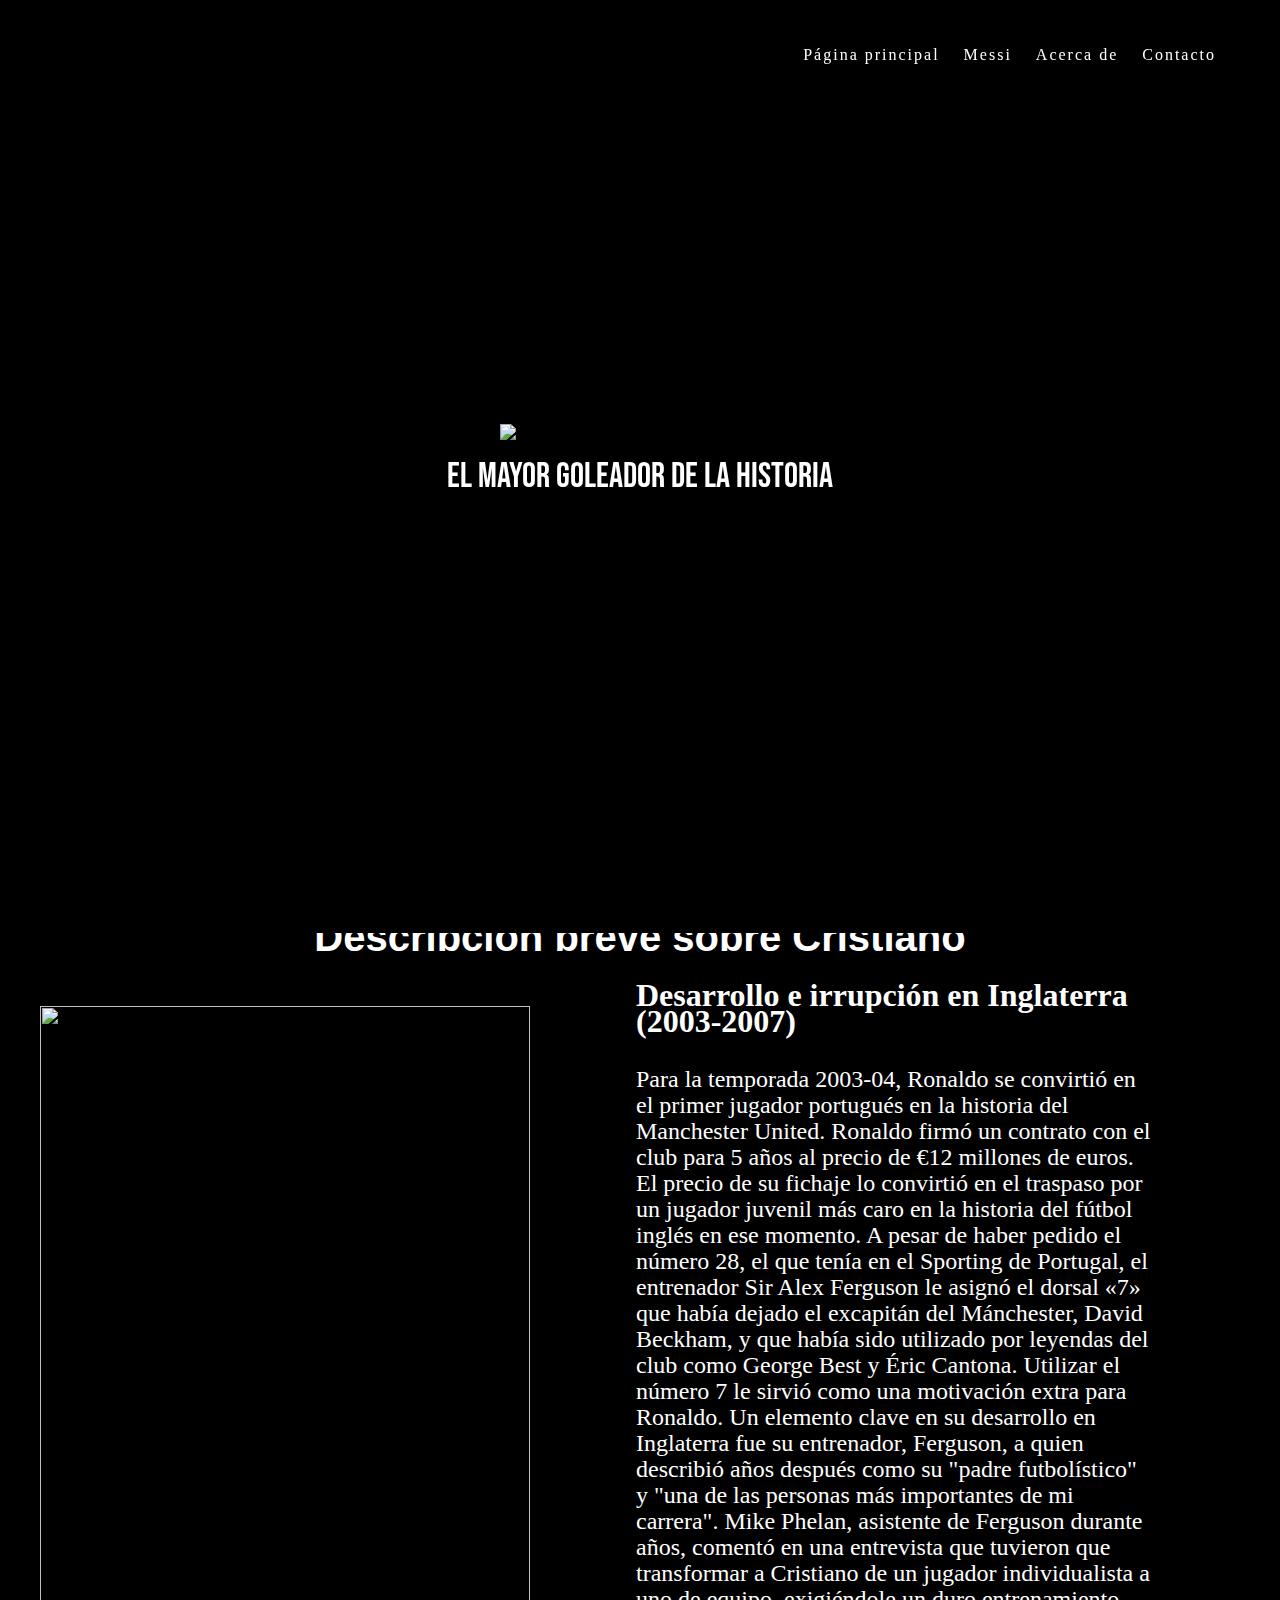
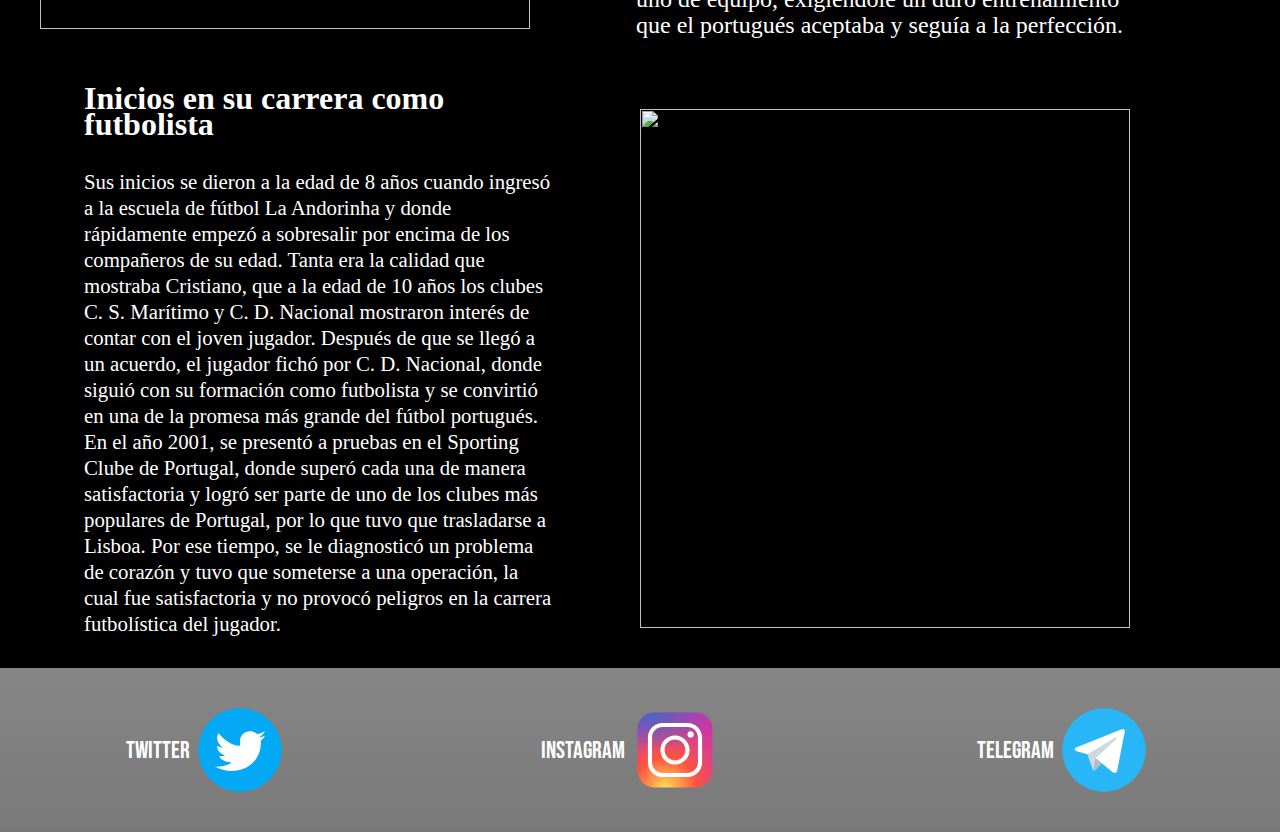
==== cristiano.html @ d227b45a "Add files via upload" ====
<!DOCTYPE html>
<html lang="es">
<head>
    <meta charset="UTF-8">
    <meta name="author" content="Misael Bajaña">
    <meta name="viewport" content="width=device-width, initial-scale=1.0">
    <title>CRISTIANO RONALDO DESC</title>
    <link rel="stylesheet" href="CSS/cristiano1.css">
    <link rel="preconnect" href="https://fonts.googleapis.com">
    <link rel="preconnect" href="https://fonts.gstatic.com" crossorigin>
    <link href="https://fonts.googleapis.com/css2?family=Bebas+Neue&display=swap" rel="stylesheet">
    <link href="https://fonts.googleapis.com/css2?family=Nosifer&display=swap" rel="stylesheet">
    <link href="https://fonts.googleapis.com/css2?family=Metal+Mania&family=Nosifer&display=swap" rel="stylesheet">
</head>
<body>
    <header class="hero">
        <nav class="nav container" id="nav">
            <h1 class="nav__logo"><img src="https://www.cristianoronaldo.com/assets/logos/cr7.svg" alt=""></h1>
            <ul class="nav__links">
                <li class="nav__item">
                    <a href="index.html" class="nav__link">Página principal</a>
                </li>
                <li class="nav__item">
                    <a href="indexargentina.html" class="nav__link">Messi</a>
                </li>
                <li class="nav__item">
                    <a href="#" class="nav__link">Acerca de</a>
                </li>
                <li class="nav__item">
                    <a href="#" class="nav__link">Contacto</a>
                </li>
            </ul>
            <a href="#nav" class="nav__hamburguer">
                <img src="assets/menu.svg" class="nav__icon">
            </a>
            <a href="#" class="nav__close">
                <img src="assets/close.svg" class="nav__icon">
            </a>
        </nav>
        <div class="int">
            <div class="Title">
                <h2><img src="https://www.cristianoronaldo.com/assets/logos/cr7.svg" alt="CRISTIANO RONALDO" width="600px" height="100px"></h2>
            </div>
            <div class="desc">
                <p>El Mayor Goleador De La Historia</p>
            </div>
        </div>
    </header>
    <br>
    <section style="background-image: url(img/hero.jpg);">
        <div class="contenedor_cr7">
            <span><img src="img/99abdc6ca3a2a514c6889ef42f7d68e2fb51899d.webp" alt=""></span>
            <div class="content_cr7">
                <h4>Descripción breve sobre Cristiano Ronaldo</h4>
                <p>Cristiano Ronaldo Dos Santos Aveiro, es un futbolista portugués que juega como delantero y es considerado como uno de los mejores delanteros del mundo del fútbol. Nació en Funchal, Madeira el 5 de febrero de 1985 y es hijo de María Dolores dos Santos Aveiro y José Dinis Aveiro. Desde niño siempre mostró su buen desempeño en el fútbol y se destacó por su habilidad con la pelota.</p>
            </div>
        </div>
         <div class="row">
            <div class="left">
                <img src="img/1527368774_988542_1527409323_noticia_fotograma.avif" alt="">
            </div>
            <div class="right">
                <div class="content">
                    <h2 class="cr7title">Desarrollo e irrupción en Inglaterra (2003-2007)</h2>
                    <p class="desccr7">Para la temporada 2003-04, Ronaldo se convirtió en el primer jugador portugués en la historia del Manchester United. Ronaldo firmó un contrato con el club para 5 años al precio de €12 millones de euros. El precio de su fichaje lo convirtió en el traspaso por un jugador juvenil más caro en la historia del fútbol inglés en ese momento. A pesar de haber pedido el número 28, el que tenía en el Sporting de Portugal, el entrenador Sir Alex Ferguson le asignó el dorsal «7» que había dejado el excapitán del Mánchester, David Beckham, y que había sido utilizado por leyendas del club como George Best y Éric Cantona. Utilizar el número 7 le sirvió como una motivación extra para Ronaldo. Un elemento clave en su desarrollo en Inglaterra fue su entrenador, Ferguson, a quien describió años después como su "padre futbolístico" y "una de las personas más importantes de mi carrera". Mike Phelan, asistente de Ferguson durante años, comentó en una entrevista que tuvieron que transformar a Cristiano de un jugador individualista a uno de equipo, exigiéndole un duro entrenamiento que el portugués aceptaba y seguía a la perfección.</p>
                </div>
            </div>
         </div>
         <div class="row">
            <div class="left1">
                <div class="content">
                    <h3 class="cr7title2">Inicios en su carrera como futbolista</h3>
                    <p class="desccr72">Sus inicios se dieron a la edad de 8 años cuando ingresó a la escuela de fútbol La Andorinha y donde rápidamente empezó a sobresalir por encima de los compañeros de su edad. Tanta era la calidad que mostraba Cristiano, que a la edad de 10 años los clubes C. S. Marítimo y C. D. Nacional mostraron interés de contar con el joven jugador. Después de que se llegó a un acuerdo, el jugador fichó por C. D. Nacional, donde siguió con su formación como futbolista y se convirtió en una de la promesa más grande del fútbol portugués. En el año 2001, se presentó a pruebas en el Sporting Clube de Portugal, donde superó cada una de manera satisfactoria y logró ser parte de uno de los clubes más populares de Portugal, por lo que tuvo que trasladarse a Lisboa. Por ese tiempo, se le diagnosticó un problema de corazón y tuvo que someterse a una operación, la cual fue satisfactoria y no provocó peligros en la carrera futbolística del jugador.</p>
                </div>
            </div>
            <div class="right1">
                <span>
                    <img src="img/Legends-Profile_Cristiano-Ronaldo1523460877263.jpg" alt="">
                </span>                    
            </div>
         </div>
    </section>
    <footer>
        <div class="logos">
            <a href="https://twitter.com/Cristiano?ref_src=twsrc%5Egoogle%7Ctwcamp%5Eserp%7Ctwgr%5Eauthor">Twitter<svg xmlns="http://www.w3.org/2000/svg" x="0px" y="0px" width="100" height="100" viewBox="0 0 48 48">
            <path fill="#03a9f4" d="M24,4C12.954,4,4,12.954,4,24s8.954,20,20,20s20-8.954,20-20S35.046,4,24,4z"></path><path fill="#fff" d="M36,17.12c-0.882,0.391-1.999,0.758-3,0.88c1.018-0.604,2.633-1.862,3-3	c-0.951,0.559-2.671,1.156-3.793,1.372C29.789,13.808,24,14.755,24,20v2c-4,0-7.9-3.047-10.327-6c-2.254,3.807,1.858,6.689,2.327,7	c-0.807-0.025-2.335-0.641-3-1c0,0.016,0,0.036,0,0.057c0,2.367,1.661,3.974,3.912,4.422C16.501,26.592,16,27,14.072,27	c0.626,1.935,3.773,2.958,5.928,3c-2.617,2.029-7.126,2.079-8,1.977c8.989,5.289,22.669,0.513,21.982-12.477	C34.95,18.818,35.342,18.104,36,17.12"></path>
            </svg></a>
        <a href="https://www.instagram.com/cristiano/#:~:text=Cristiano%20Ronaldo%20(%40cristiano)">Instagram<svg xmlns="http://www.w3.org/2000/svg" x="0px" y="0px" width="100" height="100" viewBox="0 0 48 48">
            <radialGradient id="yOrnnhliCrdS2gy~4tD8ma_Xy10Jcu1L2Su_gr1" cx="19.38" cy="42.035" r="44.899" gradientUnits="userSpaceOnUse"><stop offset="0" stop-color="#fd5"></stop><stop offset=".328" stop-color="#ff543f"></stop><stop offset=".348" stop-color="#fc5245"></stop><stop offset=".504" stop-color="#e64771"></stop><stop offset=".643" stop-color="#d53e91"></stop><stop offset=".761" stop-color="#cc39a4"></stop><stop offset=".841" stop-color="#c837ab"></stop></radialGradient><path fill="url(#yOrnnhliCrdS2gy~4tD8ma_Xy10Jcu1L2Su_gr1)" d="M34.017,41.99l-20,0.019c-4.4,0.004-8.003-3.592-8.008-7.992l-0.019-20	c-0.004-4.4,3.592-8.003,7.992-8.008l20-0.019c4.4-0.004,8.003,3.592,8.008,7.992l0.019,20	C42.014,38.383,38.417,41.986,34.017,41.99z"></path><radialGradient id="yOrnnhliCrdS2gy~4tD8mb_Xy10Jcu1L2Su_gr2" cx="11.786" cy="5.54" r="29.813" gradientTransform="matrix(1 0 0 .6663 0 1.849)" gradientUnits="userSpaceOnUse"><stop offset="0" stop-color="#4168c9"></stop><stop offset=".999" stop-color="#4168c9" stop-opacity="0"></stop></radialGradient><path fill="url(#yOrnnhliCrdS2gy~4tD8mb_Xy10Jcu1L2Su_gr2)" d="M34.017,41.99l-20,0.019c-4.4,0.004-8.003-3.592-8.008-7.992l-0.019-20	c-0.004-4.4,3.592-8.003,7.992-8.008l20-0.019c4.4-0.004,8.003,3.592,8.008,7.992l0.019,20	C42.014,38.383,38.417,41.986,34.017,41.99z"></path><path fill="#fff" d="M24,31c-3.859,0-7-3.14-7-7s3.141-7,7-7s7,3.14,7,7S27.859,31,24,31z M24,19c-2.757,0-5,2.243-5,5	s2.243,5,5,5s5-2.243,5-5S26.757,19,24,19z"></path><circle cx="31.5" cy="16.5" r="1.5" fill="#fff"></circle><path fill="#fff" d="M30,37H18c-3.859,0-7-3.14-7-7V18c0-3.86,3.141-7,7-7h12c3.859,0,7,3.14,7,7v12	C37,33.86,33.859,37,30,37z M18,13c-2.757,0-5,2.243-5,5v12c0,2.757,2.243,5,5,5h12c2.757,0,5-2.243,5-5V18c0-2.757-2.243-5-5-5H18z"></path>
            </svg></a>
        <a href="https://t.me/s/Cristiano">Telegram<svg xmlns="http://www.w3.org/2000/svg" x="0px" y="0px" width="100" height="100" viewBox="0 0 48 48">
            <path fill="#29b6f6" d="M24,4C13,4,4,13,4,24s9,20,20,20s20-9,20-20S35,4,24,4z"></path><path fill="#fff" d="M34,15l-3.7,19.1c0,0-0.2,0.9-1.2,0.9c-0.6,0-0.9-0.3-0.9-0.3L20,28l-4-2l-5.1-1.4c0,0-0.9-0.3-0.9-1	c0-0.6,0.9-0.9,0.9-0.9l21.3-8.5c0,0,0.7-0.2,1.1-0.2c0.3,0,0.6,0.1,0.6,0.5C34,14.8,34,15,34,15z"></path><path fill="#b0bec5" d="M23,30.5l-3.4,3.4c0,0-0.1,0.1-0.3,0.1c-0.1,0-0.1,0-0.2,0l1-6L23,30.5z"></path><path fill="#cfd8dc" d="M29.9,18.2c-0.2-0.2-0.5-0.3-0.7-0.1L16,26c0,0,2.1,5.9,2.4,6.9c0.3,1,0.6,1,0.6,1l1-6l9.8-9.1	C30,18.7,30.1,18.4,29.9,18.2z"></path>
            </svg></a>
        </div>
    </footer>
    </html>
</body>
</html>
---- CSS/cristiano1.css ----
*{
    margin: 0;
    padding: 0;
    box-sizing: border-box;
}
:root{
    ---negro:#000000;
    ---azul:#0000ff;
}
html{/** Conversion a rem **/
    height: 100%;
}
body{
    margin: 0;
    padding: 0;
    background-color: #000;
    color: white;
    min-height: 100vh;
    width: 100%;
    display: grid;
}
.header{
    padding: 20px;
}
.container{
    margin: 0 auto;
    width: 90%;
    max-width: 1200px;
    overflow: hidden;
}

.hero{
    background-image: 
    linear-gradient(rgba(0, 0, 0, 0.473), rgba(0, 0, 0, 0.527)),
    url('https://images8.alphacoders.com/476/thumb-1920-476725.jpg'); 
    transform: translate3d(0px, -9px, 0px);
    background-size: cover;
    min-height: 500px;
    height: 100vh;
    color: #000000;
}

.nav{
    --state-close: scale(0);
    --state-hamburguer:scale(1);
    --state-menu: translate(-100%);

    padding: 40px 0;
    display: grid;
    justify-content: space-between;
    align-items: center;
    grid-template-columns: repeat(2, max-content);
}

.nav:target{
    --state-menu: translate(0);
    --state-close: scale(1);
    --state-hamburguer:scale(0);
}

.nav__logo{
    font-size: 2.5rem;
    z-index: 1;
}

.nav__hamburguer, .nav__close{
    cursor: pointer;
    grid-column: -2/-1;
    grid-row: 1/2;
    transition: .4s transform;
}

.nav__hamburguer{
    transform: var(--state-hamburguer);
}

.nav__close{
    transform: var(--state-close);
}

.nav__icon{
    width: 40px;
}

.nav__links{
    background-color: #000;
    position: absolute;
    top: 0;
    bottom: 0;
    left: 0;
    right: 0;
    padding: 0;

    display: grid;
    align-content: center;
    gap: 2em;
    padding-left: 5%;

    transform: var(--state-menu);
    transition: .3s transform;
}

.nav__item{
    list-style: none;
}

.nav__link{
    color: #fff;
    text-decoration: none;
    font-size: 1.2rem;
    letter-spacing: 2px;
}

@media (min-width:768px) {
    .nav{
        --state-hamburguer:scale(0);
        --state-menu: translate(0);
    }
    
    .nav:target{
        --state-close: scale(0);
    }

    .nav__links{
        padding: 0;
        background-color: unset;
        position: unset;
        gap: 1.5em;
        grid-auto-flow: column;
    
        transform: unset;

        grid-column: -2/-1;
        grid-row: 1/2;
    }

    .nav__link{
        font-size: 1rem;
        letter-spacing: none;
    }
}
.int{
    width: auto;
    height: 24rem;
    display: flex;
    justify-content:flex-end;
    align-items: center;
    flex-direction: column;
}
.desc{
    margin: 4px;
    color: #ffff;
    font-family: 'Bebas neue', sans-serif; font-size: 35px;
}
.contenedor_cr7{
    width: 700px;
    margin: 15px auto;
    font-family: arial;
    position: relative;
    overflow: hidden;
}
.contenedor_cr7 img{
    width: 100%;
    height: auto;
    transition: all .5s;
}
.contenedor_cr7:hover img{
    transform: scale(1.09);
}
.contenedor_cr7 .content_cr7{
    background: rgba(0, 0, 0, 0.7);
    position: absolute;
    top: -100%;
    left: 0;
    text-align: justify;
    height: 100%;
    color: #fff;
    box-sizing: border-box;
}
.content_cr7 h4{
    text-align: center;
    font-size: 2.5rem;
    border-bottom: 1px solid #808080;
    padding: 0 1rem 2rem 1rem;
}
.contenedor_cr7 p{
    padding: 0 2rem 1.5rem 2rem;
    border-bottom: 0.1rem solid #808080;
}
.contenedor_cr7:hover .content_cr7{
    top: 0;
}
.row{
    width: 100%;
    max-width: 1170px;
    display: grid;
    grid-template-columns: repeat(2, 1fr);
    grid-gap: 50px 30px;
}
.row .left{
    overflow: hidden;
}
.row .left img{
    width: 100%;
    height: 100%;
    object-fit: contain;
    padding: 2.5rem;
}
.cr7title{
    font-size: 2rem;
    padding: 1rem;
}
.desccr7{
    font-size: 1.5rem;
    padding: 1rem;
}
.cr7title2{
    font-size: 2rem;
    padding: 1rem;
}
.desccr72{
    font-size: 1.3rem;
    padding: 1rem;
}
.row .right{
    display: flex;
    align-items: center;
}
.row .right .content{
    padding-left: 20px;
}
.row .right .content{
    font-size: 16px;
    line-height: 26px;
    padding-bottom: 15px;
}
@media (max-width: 768px){
    .row .right .content{
        padding-left: 0;
    }
}
@media (max-width: 768px){
    .row{
        width: 90%;
        grid-template-columns: 1fr;
    }
}
.row .right1{
    overflow: hidden;
}
.row .right1 img{
    width: 100%;
    height: 100%;
    object-fit:contain ;
    padding: 2.5rem;
}

.row .left1{
    display: flex;
    align-items: center;
    padding-left: 3rem;
}
.row .left1 .content{
    padding-left: 20px;
}
.row .left1 .content{
    font-size: 16px;
    line-height: 26px;
    padding-bottom: 15px;
}
@media (max-width: 768px){
    .row .left1 .content{
        padding-left: 0;
    }
}
@media (max-width: 768px){
    .row{
        width: 90%;
        grid-template-columns: 1fr;
    }
}
footer{
    background-color: white;
    background-image:linear-gradient(rgba(0, 0, 0, 0.473), rgba(0, 0, 0, 0.527)),
    url('https://static.wikia.nocookie.net/omori/images/f/f4/MIRROR_AREA.png/revision/latest?cb=20210213075813');
}
.logos{
    display: flex;
    justify-content: space-around;
}
.logos>a{
    display: flex;
    align-items: center;
    font-family: 'Bebas Neue', sans-serif;
    text-decoration: none;
    color: white;
    font-size: 1.5rem;
    margin: 2rem;
}
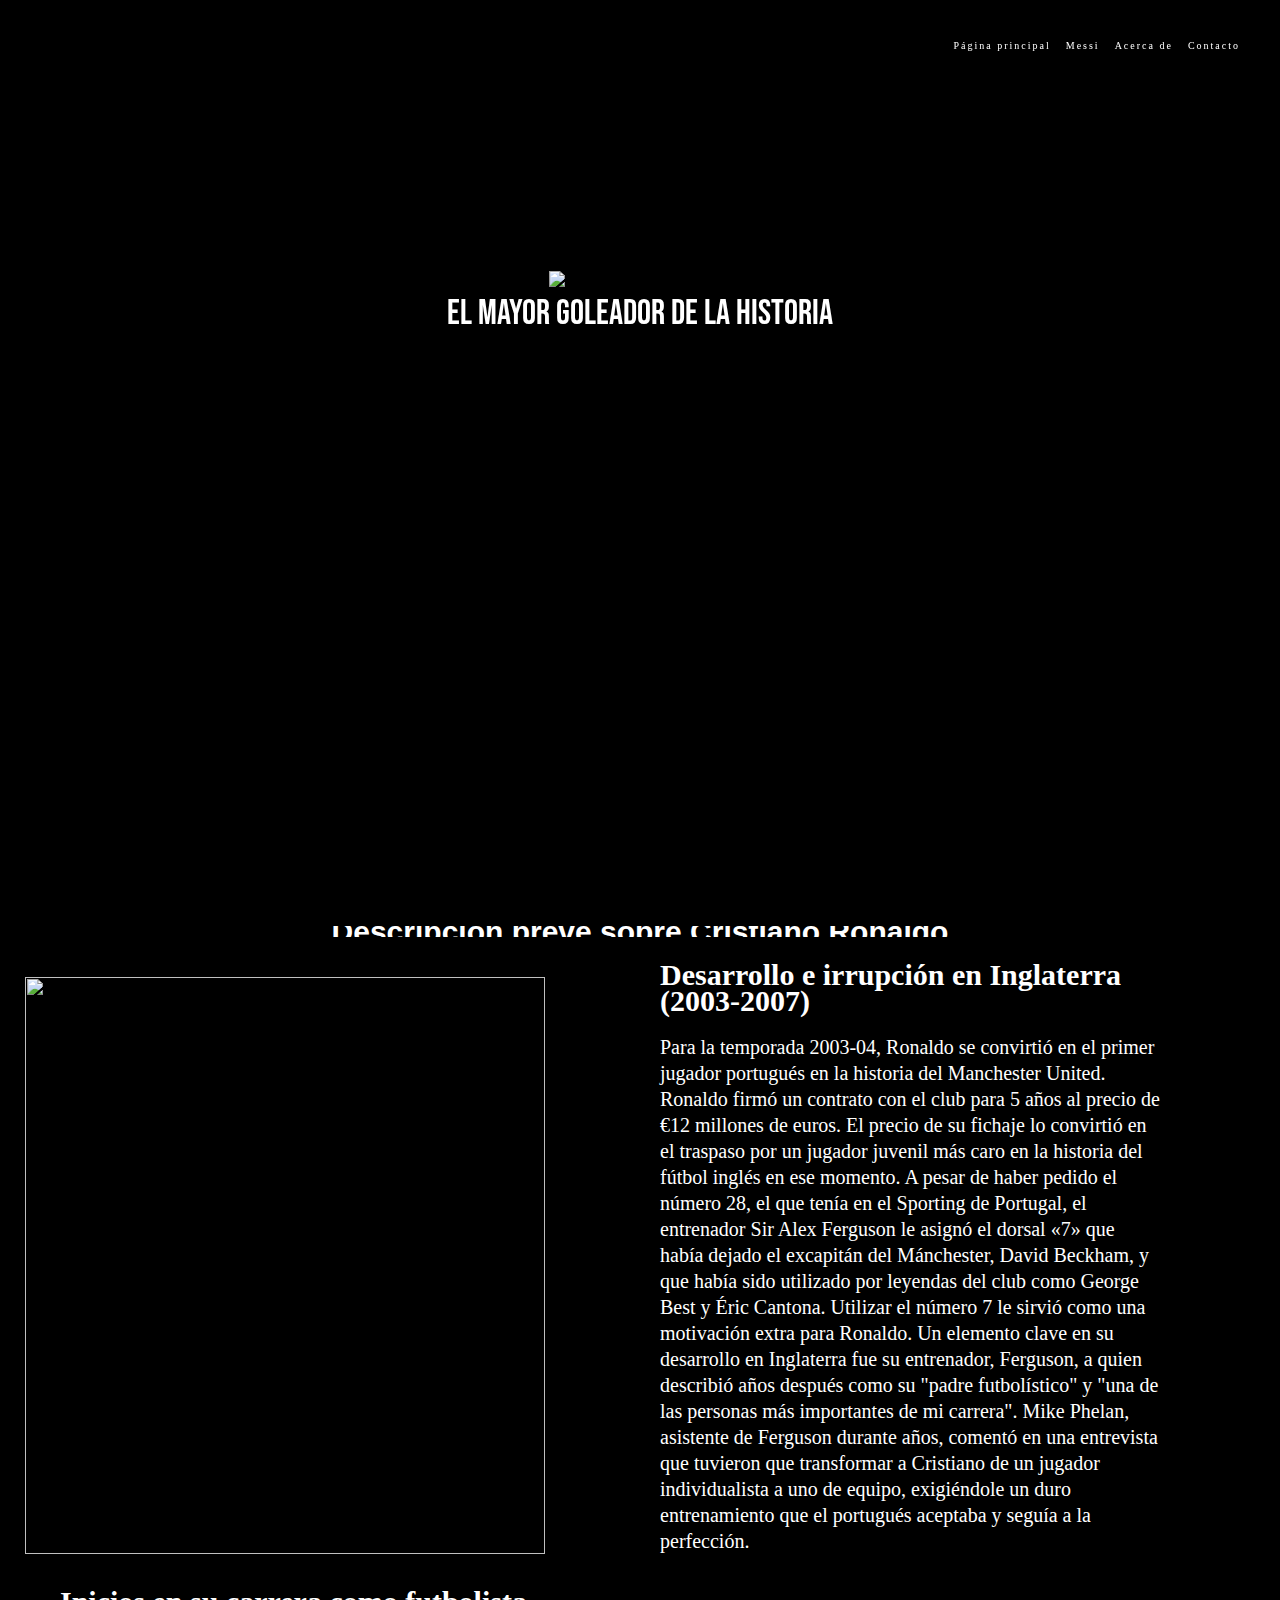
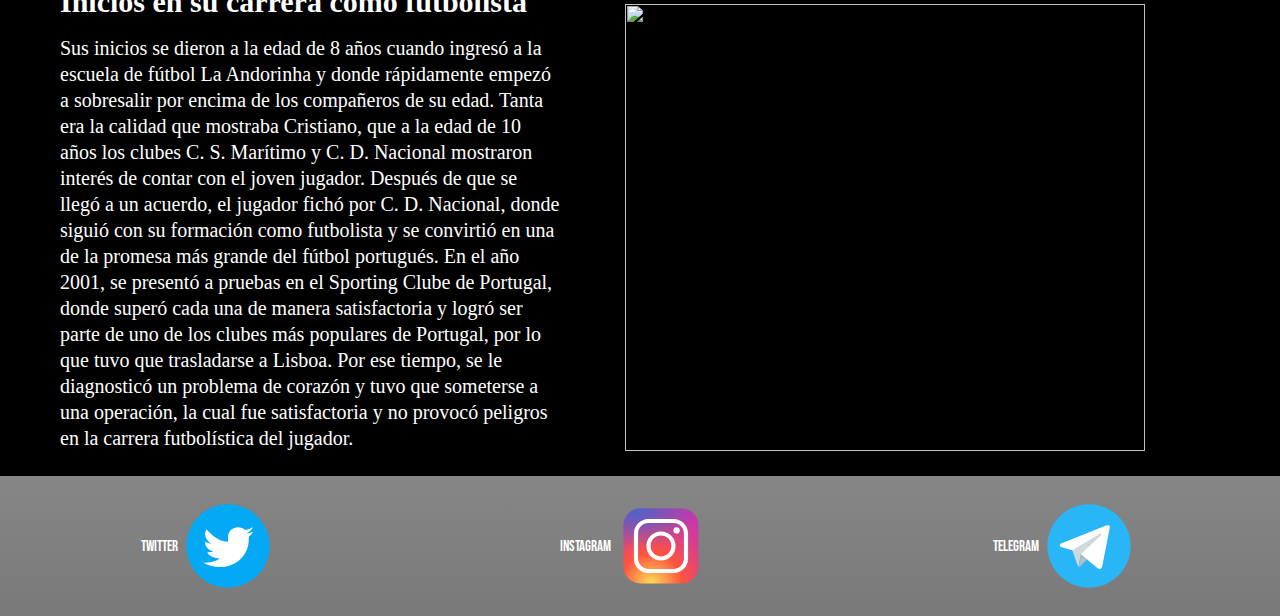
==== commit c1343fbe: "Add files via upload" ====
--- a/cristiano.html
+++ b/cristiano.html
@@ -39,7 +39,7 @@
         </nav>
         <div class="int">
             <div class="Title">
-                <h2><img src="https://www.cristianoronaldo.com/assets/logos/cr7.svg" alt="CRISTIANO RONALDO" width="600px" height="100px"></h2>
+                <h2><img src="https://www.cristianoronaldo.com/assets/logos/cr7.svg" alt="CRISTIANO RONALDO"></h2>
             </div>
             <div class="desc">
                 <p>El Mayor Goleador De La Historia</p>
@@ -66,7 +66,7 @@
                 </div>
             </div>
          </div>
-         <div class="row">
+         <div class="row1">
             <div class="left1">
                 <div class="content">
                     <h3 class="cr7title2">Inicios en su carrera como futbolista</h3>
@@ -82,13 +82,13 @@
     </section>
     <footer>
         <div class="logos">
-            <a href="https://twitter.com/Cristiano?ref_src=twsrc%5Egoogle%7Ctwcamp%5Eserp%7Ctwgr%5Eauthor">Twitter<svg xmlns="http://www.w3.org/2000/svg" x="0px" y="0px" width="100" height="100" viewBox="0 0 48 48">
+            <a class="a_lg" href="https://twitter.com/Cristiano?ref_src=twsrc%5Egoogle%7Ctwcamp%5Eserp%7Ctwgr%5Eauthor">Twitter<svg xmlns="http://www.w3.org/2000/svg" x="0px" y="0px" width="100" height="100" viewBox="0 0 48 48">
             <path fill="#03a9f4" d="M24,4C12.954,4,4,12.954,4,24s8.954,20,20,20s20-8.954,20-20S35.046,4,24,4z"></path><path fill="#fff" d="M36,17.12c-0.882,0.391-1.999,0.758-3,0.88c1.018-0.604,2.633-1.862,3-3	c-0.951,0.559-2.671,1.156-3.793,1.372C29.789,13.808,24,14.755,24,20v2c-4,0-7.9-3.047-10.327-6c-2.254,3.807,1.858,6.689,2.327,7	c-0.807-0.025-2.335-0.641-3-1c0,0.016,0,0.036,0,0.057c0,2.367,1.661,3.974,3.912,4.422C16.501,26.592,16,27,14.072,27	c0.626,1.935,3.773,2.958,5.928,3c-2.617,2.029-7.126,2.079-8,1.977c8.989,5.289,22.669,0.513,21.982-12.477	C34.95,18.818,35.342,18.104,36,17.12"></path>
             </svg></a>
-        <a href="https://www.instagram.com/cristiano/#:~:text=Cristiano%20Ronaldo%20(%40cristiano)">Instagram<svg xmlns="http://www.w3.org/2000/svg" x="0px" y="0px" width="100" height="100" viewBox="0 0 48 48">
+        <a class="a_lg" href="https://www.instagram.com/cristiano/#:~:text=Cristiano%20Ronaldo%20(%40cristiano)">Instagram<svg xmlns="http://www.w3.org/2000/svg" x="0px" y="0px" width="100" height="100" viewBox="0 0 48 48">
             <radialGradient id="yOrnnhliCrdS2gy~4tD8ma_Xy10Jcu1L2Su_gr1" cx="19.38" cy="42.035" r="44.899" gradientUnits="userSpaceOnUse"><stop offset="0" stop-color="#fd5"></stop><stop offset=".328" stop-color="#ff543f"></stop><stop offset=".348" stop-color="#fc5245"></stop><stop offset=".504" stop-color="#e64771"></stop><stop offset=".643" stop-color="#d53e91"></stop><stop offset=".761" stop-color="#cc39a4"></stop><stop offset=".841" stop-color="#c837ab"></stop></radialGradient><path fill="url(#yOrnnhliCrdS2gy~4tD8ma_Xy10Jcu1L2Su_gr1)" d="M34.017,41.99l-20,0.019c-4.4,0.004-8.003-3.592-8.008-7.992l-0.019-20	c-0.004-4.4,3.592-8.003,7.992-8.008l20-0.019c4.4-0.004,8.003,3.592,8.008,7.992l0.019,20	C42.014,38.383,38.417,41.986,34.017,41.99z"></path><radialGradient id="yOrnnhliCrdS2gy~4tD8mb_Xy10Jcu1L2Su_gr2" cx="11.786" cy="5.54" r="29.813" gradientTransform="matrix(1 0 0 .6663 0 1.849)" gradientUnits="userSpaceOnUse"><stop offset="0" stop-color="#4168c9"></stop><stop offset=".999" stop-color="#4168c9" stop-opacity="0"></stop></radialGradient><path fill="url(#yOrnnhliCrdS2gy~4tD8mb_Xy10Jcu1L2Su_gr2)" d="M34.017,41.99l-20,0.019c-4.4,0.004-8.003-3.592-8.008-7.992l-0.019-20	c-0.004-4.4,3.592-8.003,7.992-8.008l20-0.019c4.4-0.004,8.003,3.592,8.008,7.992l0.019,20	C42.014,38.383,38.417,41.986,34.017,41.99z"></path><path fill="#fff" d="M24,31c-3.859,0-7-3.14-7-7s3.141-7,7-7s7,3.14,7,7S27.859,31,24,31z M24,19c-2.757,0-5,2.243-5,5	s2.243,5,5,5s5-2.243,5-5S26.757,19,24,19z"></path><circle cx="31.5" cy="16.5" r="1.5" fill="#fff"></circle><path fill="#fff" d="M30,37H18c-3.859,0-7-3.14-7-7V18c0-3.86,3.141-7,7-7h12c3.859,0,7,3.14,7,7v12	C37,33.86,33.859,37,30,37z M18,13c-2.757,0-5,2.243-5,5v12c0,2.757,2.243,5,5,5h12c2.757,0,5-2.243,5-5V18c0-2.757-2.243-5-5-5H18z"></path>
             </svg></a>
-        <a href="https://t.me/s/Cristiano">Telegram<svg xmlns="http://www.w3.org/2000/svg" x="0px" y="0px" width="100" height="100" viewBox="0 0 48 48">
+        <a class="a_lg" href="https://t.me/s/Cristiano">Telegram<svg xmlns="http://www.w3.org/2000/svg" x="0px" y="0px" width="100" height="100" viewBox="0 0 48 48">
             <path fill="#29b6f6" d="M24,4C13,4,4,13,4,24s9,20,20,20s20-9,20-20S35,4,24,4z"></path><path fill="#fff" d="M34,15l-3.7,19.1c0,0-0.2,0.9-1.2,0.9c-0.6,0-0.9-0.3-0.9-0.3L20,28l-4-2l-5.1-1.4c0,0-0.9-0.3-0.9-1	c0-0.6,0.9-0.9,0.9-0.9l21.3-8.5c0,0,0.7-0.2,1.1-0.2c0.3,0,0.6,0.1,0.6,0.5C34,14.8,34,15,34,15z"></path><path fill="#b0bec5" d="M23,30.5l-3.4,3.4c0,0-0.1,0.1-0.3,0.1c-0.1,0-0.1,0-0.2,0l1-6L23,30.5z"></path><path fill="#cfd8dc" d="M29.9,18.2c-0.2-0.2-0.5-0.3-0.7-0.1L16,26c0,0,2.1,5.9,2.4,6.9c0.3,1,0.6,1,0.6,1l1-6l9.8-9.1	C30,18.7,30.1,18.4,29.9,18.2z"></path>
             </svg></a>
         </div>
--- a/CSS/cristiano1.css
+++ b/CSS/cristiano1.css
@@ -7,8 +7,9 @@
     ---negro:#000000;
     ---azul:#0000ff;
 }
-html{/** Conversion a rem **/
+html{
     height: 100%;
+    font-size: 62.5%;
 }
 body{
     margin: 0;
@@ -19,39 +20,36 @@
     width: 100%;
     display: grid;
 }
-.header{
-    padding: 20px;
-}
 .container{
     margin: 0 auto;
-    width: 90%;
     max-width: 1200px;
-    overflow: hidden;
-}
-
+}
 .hero{
     background-image: 
     linear-gradient(rgba(0, 0, 0, 0.473), rgba(0, 0, 0, 0.527)),
     url('https://images8.alphacoders.com/476/thumb-1920-476725.jpg'); 
     transform: translate3d(0px, -9px, 0px);
     background-size: cover;
-    min-height: 500px;
     height: 100vh;
+    width: 100%;
     color: #000000;
 }
-
+@media(max-width:768px){
+    .hero{
+        background-size: 100% 100%;
+    }
+}
 .nav{
     --state-close: scale(0);
     --state-hamburguer:scale(1);
     --state-menu: translate(-100%);
 
-    padding: 40px 0;
+    padding: 4rem 0;
     display: grid;
     justify-content: space-between;
     align-items: center;
     grid-template-columns: repeat(2, max-content);
 }
-
 .nav:target{
     --state-menu: translate(0);
     --state-close: scale(1);
@@ -147,14 +145,32 @@
     align-items: center;
     flex-direction: column;
 }
+.Title img{
+    width: 60rem;
+    height: 10rem;
+}
+@media(max-width:768px){
+    .Title img{
+        width: 40rem;
+        height: 7rem;
+    }
+}
 .desc{
     margin: 4px;
     color: #ffff;
     font-family: 'Bebas neue', sans-serif; font-size: 35px;
 }
+@media(max-width:768px){
+    .desc{
+        margin: 4px;
+        color: #ffff;
+        font-family: 'Bebas neue', sans-serif; font-size: 3rem;
+    }
+}
 .contenedor_cr7{
     width: 700px;
     margin: 15px auto;
+    place-content: center;
     font-family: arial;
     position: relative;
     overflow: hidden;
@@ -179,16 +195,36 @@
 }
 .content_cr7 h4{
     text-align: center;
-    font-size: 2.5rem;
+    font-size: 3rem;
     border-bottom: 1px solid #808080;
     padding: 0 1rem 2rem 1rem;
 }
 .contenedor_cr7 p{
+    font-size: 2.5rem;
     padding: 0 2rem 1.5rem 2rem;
     border-bottom: 0.1rem solid #808080;
 }
 .contenedor_cr7:hover .content_cr7{
     top: 0;
+}
+@media(max-width:768px){
+    .contenedor_cr7{
+        width: 500px;
+        margin: 15px auto;
+    }
+}
+@media(max-width:768px){
+    .contenedor_cr7 img{
+        width: 100%;
+        height: auto;
+    }
+}
+@media(max-width:768px){
+    .contenedor_cr7 p{
+        width: 500px;
+        font-size: 1.7rem;
+        margin: 15px auto;
+    }
 }
 .row{
     width: 100%;
@@ -207,24 +243,43 @@
     padding: 2.5rem;
 }
 .cr7title{
+    font-size: 3rem;
+    padding: 1rem;
+}
+.desccr7{
     font-size: 2rem;
     padding: 1rem;
 }
-.desccr7{
-    font-size: 1.5rem;
+@media(max-width:768px){
+    .cr7title{
+        font-size: 2.5rem;
+        padding: 1rem;
+    }
+    .desccr7{
+        font-size: 2rem;
+        padding: 1rem;
+    }
+}
+.cr7title2{
+    font-size: 3rem;
     padding: 1rem;
 }
-.cr7title2{
+.desccr72{
     font-size: 2rem;
     padding: 1rem;
 }
-.desccr72{
-    font-size: 1.3rem;
-    padding: 1rem;
+@media(max-width:768px){
+    .cr7title2{
+        font-size: 2.5rem;
+        padding: 1rem;
+    }
+    .desccr72{
+        font-size: 2rem;
+        padding: 1rem;
+    }
 }
 .row .right{
-    display: flex;
-    align-items: center;
+    padding-left: 3rem;
 }
 .row .right .content{
     padding-left: 20px;
@@ -241,41 +296,50 @@
 }
 @media (max-width: 768px){
     .row{
-        width: 90%;
+        width: 80%;
+        place-content: center;
+        margin: auto;
         grid-template-columns: 1fr;
     }
 }
-.row .right1{
+.row1{
+    width: 100%;
+    max-width: 1170px;
+    display: grid;
+    grid-template-columns: repeat(2, 1fr);
+    grid-gap: 50px 30px;
+}
+.row1 .right1{
     overflow: hidden;
 }
-.row .right1 img{
+.row1 .right1 img{
     width: 100%;
     height: 100%;
     object-fit:contain ;
     padding: 2.5rem;
 }
 
-.row .left1{
-    display: flex;
-    align-items: center;
+.row1 .left1{
     padding-left: 3rem;
 }
-.row .left1 .content{
+.row1 .left1 .content{
     padding-left: 20px;
 }
-.row .left1 .content{
+.row1 .left1 .content{
     font-size: 16px;
     line-height: 26px;
     padding-bottom: 15px;
 }
 @media (max-width: 768px){
-    .row .left1 .content{
+    .row1 .left1 .content{
         padding-left: 0;
     }
 }
 @media (max-width: 768px){
-    .row{
-        width: 90%;
+    .row1{
+        width: 60%;
+        place-items: center;
+        margin: auto;
         grid-template-columns: 1fr;
     }
 }
@@ -286,9 +350,10 @@
 }
 .logos{
     display: flex;
+    flex-direction: row;
     justify-content: space-around;
 }
-.logos>a{
+.logos>.a_lg{
     display: flex;
     align-items: center;
     font-family: 'Bebas Neue', sans-serif;
@@ -296,4 +361,11 @@
     color: white;
     font-size: 1.5rem;
     margin: 2rem;
+}
+@media(max-width:768px){
+    .logos, .a_lg{
+        margin: auto;
+        justify-content: center;
+        flex-direction: column;
+    }
 }